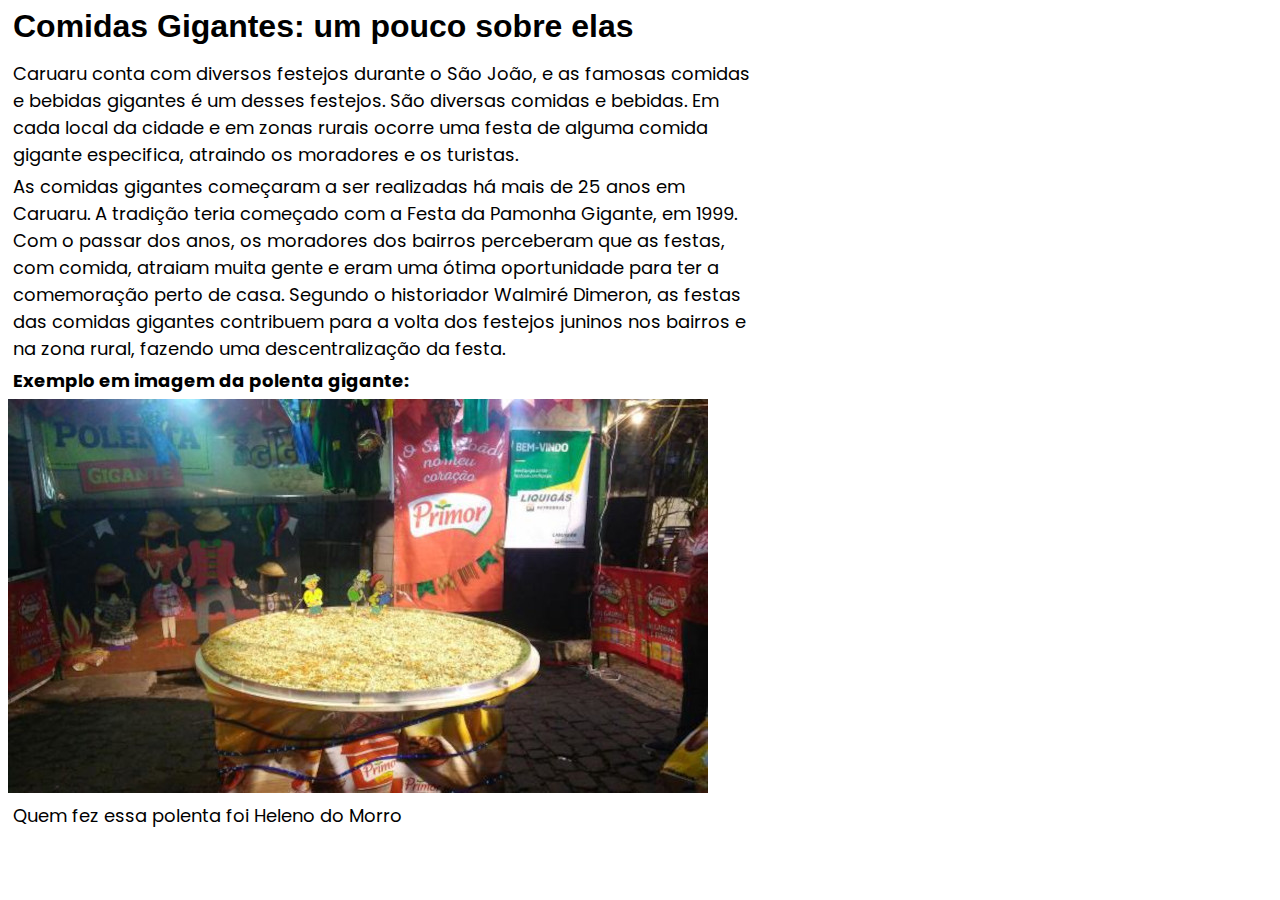
==== html/pag002.html @ ecf1f23f "Add files via upload" ====
<!DOCTYPE html>
<html lang="pt-br">
<head>
    <meta charset="UTF-8">
    <meta http-equiv="X-UA-Compatible" content="IE=edge">
    <meta name="viewport" content="width=device-width, initial-scale=1.0">
    <title>Cuscuz Gigante</title>

    <link rel="stylesheet" href="../css/index.css">

    <link rel="preconnect" href="https://fonts.googleapis.com">
    <link rel="preconnect" href="https://fonts.gstatic.com" crossorigin>
    <link href="https://fonts.googleapis.com/css2?family=Poppins:wght@300;500;800&display=swap" rel="stylesheet">

    <link rel="shortcut icon" href="favicon/favicon.ico" type="image/x-icon">
</head>
<body>
    <h1 class="Titulo">Comidas Gigantes: um pouco sobre elas</h1>

    <p class="Paragrafo">Caruaru conta com diversos festejos durante o São João, e as famosas comidas e bebidas gigantes é um desses festejos. São diversas comidas e bebidas. Em cada local da cidade e em zonas rurais ocorre uma festa de alguma comida gigante especifica, atraindo os moradores e os turistas.</p>

    <p class="Paragrafo">As comidas gigantes começaram a ser realizadas há mais de 25 anos em Caruaru. A tradição teria começado com a Festa da Pamonha Gigante, em 1999. Com o passar dos anos, os moradores dos bairros perceberam que as festas, com comida, atraiam muita gente e eram uma ótima oportunidade para ter a comemoração perto de casa. Segundo o historiador Walmiré Dimeron, as festas das comidas gigantes contribuem para a volta dos festejos juninos nos bairros e na zona rural, fazendo uma descentralização da festa.</p>

    <p class="Paragrafo"><strong>Exemplo em imagem da polenta gigante:</strong></p>

    <picture>
        <source media="(max-width: 350px)" srcset="../imagens/polenta-p.jpg" type="image/jpeg">
        <source media="(max-width: 550px)" srcset="../imagens/polenta-m.jpg" type="image/jpeg">
        <img src="../imagens/polenta-g.jpg" alt="">
    </picture>

    <p class="Paragrafo">Quem fez essa polenta foi Heleno do Morro</p>
</body>
</html>
---- css/index.css ----
.Paragrafo{
    max-width: 750px;
    font-family: Poppins;
    font-size: large;
    margin: 5px;
}

.Titulo-meio{
    font-family: Arial, Helvetica, sans-serif;
    margin: 5px;
    text-align: center;
}

.sub-titulo{
    font-family: Arial, Helvetica, sans-serif;
    margin: 5px;
}

.imagem{
    display: block;
    margin-left: auto;
    margin-right: auto;
}

.Titulo{
    font-family: Arial, Helvetica, sans-serif;
    margin: 5px;
    margin-bottom: 15px;
}
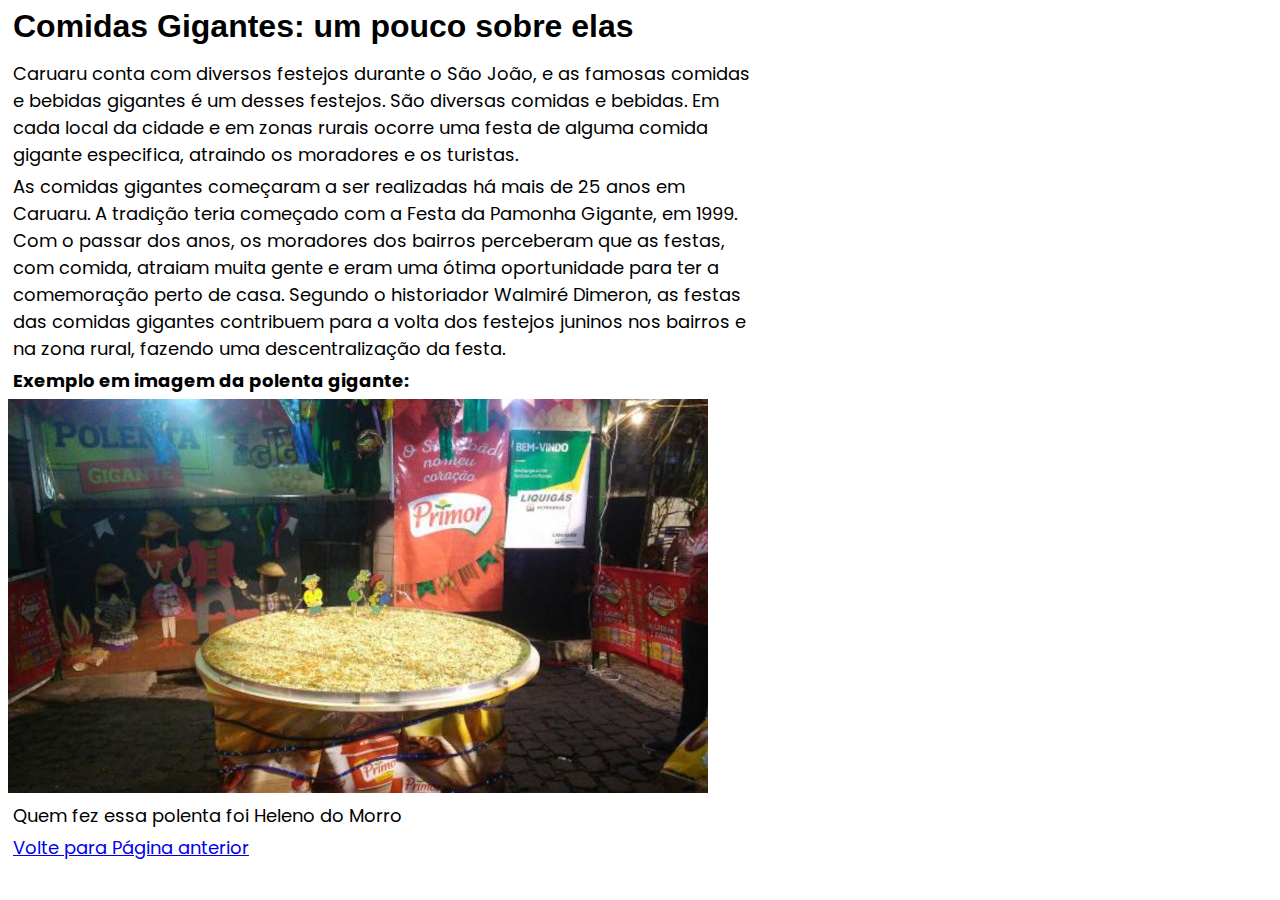
==== commit 74b35499: "Add files via upload" ====
--- a/html/pag002.html
+++ b/html/pag002.html
@@ -30,5 +30,7 @@
     </picture>
 
     <p class="Paragrafo">Quem fez essa polenta foi Heleno do Morro</p>
+
+    <p class="Paragrafo"><a href="../index.html">Volte para Página anterior</a></p>
 </body>
 </html>